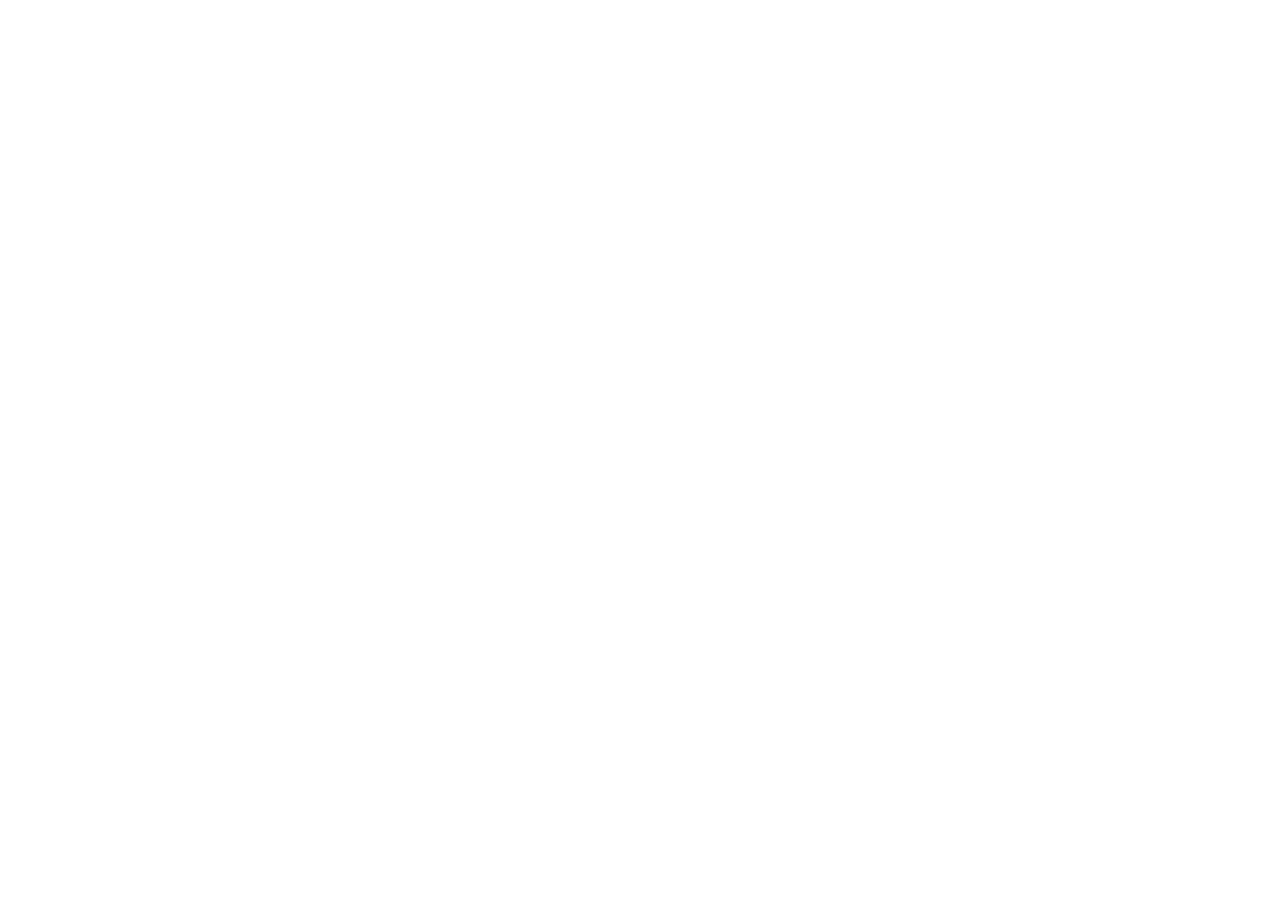
==== old.html @ 71e8469f "new landing" ====
<!-- <!DOCTYPE html>
<html lang="en">
  <head>
    <meta charset="UTF-8" />
    <meta name="viewport" content="width=device-width, initial-scale=1.0" />
    <title>Document</title>
    <link rel="stylesheet" href="https://use.typekit.net/kgi8lwn.css" />
    <link rel="stylesheet" href="style.css" />
    <script
      src="https://kit.fontawesome.com/1aceabffa2.js"
      crossorigin="anonymous"
    ></script>
  </head>
  <body>
    <header class="landing-page-home">
      <div class="social-media__container">
        <img src="photos/logo.png" alt="" class="mini-logo" />
        <div class="social-media">
          <ul class="social_media__links">
            <li class="social-media__link">
              <i class="fa-brands fa-facebook"></i>
            </li>
            <li class="social-media__link">
              <i class="fa-brands fa-instagram"></i>
            </li>
            <li class="social-media__link">
              <i class="fa-brands fa-twitter"></i>
            </li>
          </ul>
        </div>
        <img src="photos/bootle.png" alt="" class="bootle" />
      </div>
      <div class="text-part__container">
        <nav class="main-nav">
          <ul class="nav__elements">
            <li class="nav__element"><a href="#">Home</a></li>
            <li class="nav__element"><a href="#">About</a></li>
            <li class="nav__element"><a href="#">Products</a></li>
            <li class="nav__element"><a href="#">Contact</a></li>
          </ul>
        </nav>
        <h1 class="site-title">Nothing Bothers Me</h1>
        <div class="buttons__container">
          <a href="#" class="buy--button">BUY NOW</a>
          <a href="#" class="contact--button"
            >CONTACT <i class="fa-solid fa-arrow-right-long"></i
          ></a>
        </div>
        <div class="messanger__container">
          <i class="fa-brands fa-facebook-messenger"></i>
        </div>
      </div>
    </header>
    <section class="about">
      <div class="about-text__container">
        <h2 class="section-title">about</h2>
        <p class="first-part-about-text">
          Introducing "Nothing Bothers Me" Vodka - An Unparalleled Expression of
          Luxury and Prestige.
        </p>
        <p class="second-part-about-text">
          "Nothing Bothers Me" Vodka is the epitome of refinement, meticulously
          distilled and infused with the rarest ingredients from around the
          globe. Every element of its creation, from the carefully selected
          grains to the intricate distillation process, is a testament to the
          dedication and craftsmanship invested in this unparalleled
          masterpiece.
        </p>
        <a href="#" class="read-more--button">Read more</a>
      </div>
      <div class="about-photo__container"></div>
    </section>
  </body>
  <script src="scrpit.js"></script>
</html> 
-->
---- style.css ----
:root {
  --main-black-color: rgb(8, 8, 8);
  --main-white-color: rgb(248, 248, 248);
}

* {
  margin: 0;
  padding: 0;
  box-sizing: border-box;
}

body {
  width: 100%;
  min-height: 100vh;
  background-color: var(--main-white-color);
  color: var(--main-black-color);
  font-family: articulat-cf;
  font-size: 24px;
}

.header {
  width: 100%;
  height: 100vh;
  position: relative;
  z-index: 1;
}

.header-background {
  position: absolute;
  top: 0;
  left: 0;
  width: 100%;
  height: 100%;
  display: flex;
  z-index: -1;
}

.background-photo {
  width: 30%;
  height: 100%;
  background: url(photos/bgPhoto.png);
  background-size: cover;
}

.background-header-color {
  width: 70%;
  height: 100%;
  background: url(photos/bgNoise.png);
  background-position: center;
}

.header__container {
  width: 100%;
  height: 100%;
  padding: 5% 10%;
  z-index: 10;
  display: flex;
}

.social-media-links__container {
  width: 20vw;
  height: 100%;
  position: relative;
  margin-right: 20vh;
}

.bootle-img {
  width: 100%;
  height: 105%;
  position: absolute;
  top: 0;
  left: 50%;
}

.nav-title__container {
  width: 50vw;
}

.main-nav {
  width: 100%;
  position: relative;
}

.main-nav::after {
  content: "";
  width: 20px;
  height: 2px;
  background-color: var(--main-black-color);
  position: absolute;
  top: 50%;
  right: 0;
  transform: translateY(-50%);
  border-radius: 45%;
}

.nav__elements {
  display: flex;
  justify-content: space-between;
  list-style: none;
  width: 100%;
}

.nav__element {
  text-transform: uppercase;
  margin-right: 10%;
}

.site-title {
  font-size: 96px;
  text-transform: uppercase;
  max-width: 30vw;
  margin-top: 15%;
}

/* ///////////////////////////////////// */
.about {
  width: 100%;
  height: 100vh;
}

.product {
  width: 100%;
  height: 100vh;
}
.contact {
  background-color: var(--main-black-color);
}
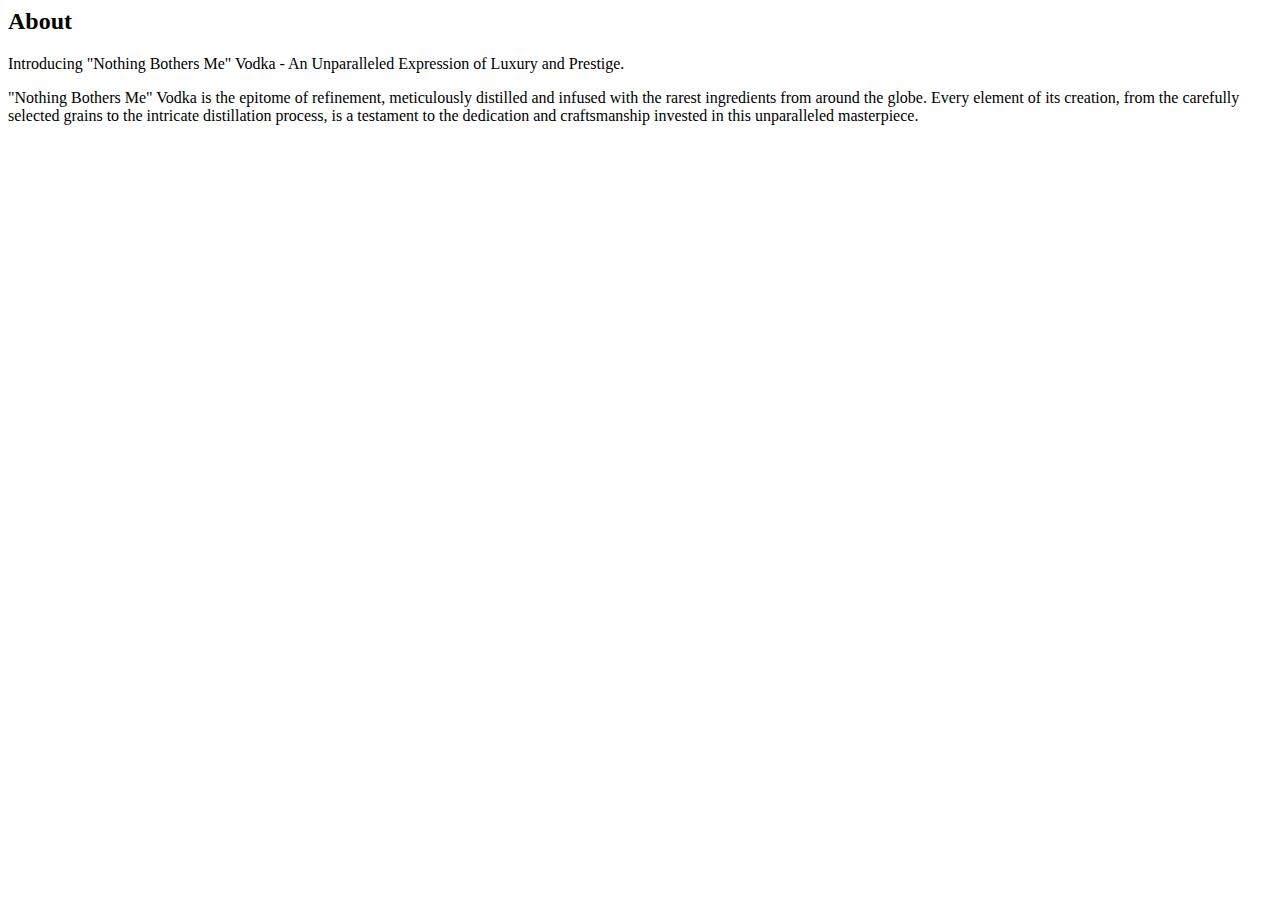
==== commit ae4c0f31: "laptop view finished" ====
--- a/old.html
+++ b/old.html
@@ -74,3 +74,24 @@
   <script src="scrpit.js"></script>
 </html> 
 -->
+
+<section class="about">
+  <div class="about-background">
+    <div class="background-about-color"></div>
+    <div class="background-photo-about"></div>
+  </div>
+  <div class="about-text__container">
+    <h2 class="site-title">About</h2>
+    <p class="first-text">
+      Introducing "Nothing Bothers Me" Vodka - An Unparalleled Expression of
+      Luxury and Prestige.
+    </p>
+    <p class="second-text">
+      "Nothing Bothers Me" Vodka is the epitome of refinement, meticulously
+      distilled and infused with the rarest ingredients from around the globe.
+      Every element of its creation, from the carefully selected grains to the
+      intricate distillation process, is a testament to the dedication and
+      craftsmanship invested in this unparalleled masterpiece.
+    </p>
+  </div>
+</section>
--- a/style.css
+++ b/style.css
@@ -11,8 +11,6 @@
 
 body {
   width: 100%;
-  min-height: 100vh;
-  background-color: var(--main-white-color);
   color: var(--main-black-color);
   font-family: articulat-cf;
   font-size: 24px;
@@ -55,6 +53,7 @@
   padding: 5% 10%;
   z-index: 10;
   display: flex;
+  position: relative;
 }
 
 .social-media-links__container {
@@ -62,6 +61,43 @@
   height: 100%;
   position: relative;
   margin-right: 20vh;
+}
+
+.social-media__links {
+  list-style: none;
+  font-size: 32px;
+  position: absolute;
+  top: 50%;
+  left: 0;
+  transform: translateY(-50%);
+}
+
+.social-media__links::before {
+  content: "";
+  height: 20px;
+  width: 2px;
+  background-color: var(--main-white-color);
+  position: absolute;
+  top: -20px;
+  left: 50%;
+  transform: translateX(-50%);
+}
+
+.social-media__links::after {
+  content: "";
+  height: 20px;
+  width: 2px;
+  background-color: var(--main-white-color);
+  position: absolute;
+  bottom: -20px;
+  left: 50%;
+  transform: translateX(-50%);
+}
+
+.social-media__link {
+  color: var(--main-white-color);
+  margin: 20px 0;
+  cursor: pointer;
 }
 
 .bootle-img {
@@ -90,7 +126,7 @@
   top: 50%;
   right: 0;
   transform: translateY(-50%);
-  border-radius: 45%;
+  border-radius: 20%;
 }
 
 .nav__elements {
@@ -112,16 +148,299 @@
   margin-top: 15%;
 }
 
+.buttons__container {
+  margin-top: 8%;
+}
+
+.buy--button {
+  min-width: 10vw;
+  text-transform: uppercase;
+  text-decoration: none;
+  color: var(--main-white-color);
+  background-color: var(--main-black-color);
+  margin-right: 5%;
+  padding: 16px 24px;
+  border: 2px solid var(--main-black-color);
+}
+
+.contact--button {
+  min-width: 10vw;
+  text-transform: uppercase;
+  text-decoration: none;
+  color: var(--main-black-color);
+  margin-right: 5%;
+  padding: 16px 24px;
+  border: 2px solid var(--main-black-color);
+}
+
+.contact--button i {
+  margin-left: 5px;
+}
+
+.messanger__container {
+  position: absolute;
+  bottom: 10%;
+  right: 10%;
+}
+
+.messanger__container i {
+  font-size: 32px;
+}
+
 /* ///////////////////////////////////// */
 .about {
   width: 100%;
   height: 100vh;
+  position: relative;
+}
+
+.about-background {
+  display: flex;
+  width: 100%;
+  height: 100%;
+  position: absolute;
+  top: 0;
+  left: 0;
+  z-index: -1;
+}
+
+.about-background::after {
+  content: "";
+  width: 20px;
+  height: 2px;
+  background-color: var(--main-black-color);
+  position: absolute;
+  bottom: 10%;
+  left: 10%;
+  transform: translateY(-50%);
+  border-radius: 20%;
+}
+
+.background-about-color {
+  width: 70%;
+  height: 100%;
+  background-color: var(--main-white-color);
+}
+
+.background-photo-about {
+  width: 30%;
+  height: 100%;
+  background: url(photos/vodka-about.png);
+  background-size: cover;
+}
+
+.about-text__container {
+  position: absolute;
+  top: 10%;
+  left: 10%;
+  height: 70%;
+  width: 50%;
+}
+
+.about .section-title {
+  font-size: 96px;
+  text-align: right;
+  text-transform: uppercase;
+}
+
+.about-first-text,
+.about-second-text {
+  font-size: 20px;
+  line-height: 36px;
+  text-align: justify;
+  text-align-last: right;
+  -moz-text-align-last: right;
+  margin-top: 3%;
+  text-transform: uppercase;
+}
+
+.read-more-about--button {
+  min-width: 10vw;
+  text-align: center;
+  text-transform: uppercase;
+  text-decoration: none;
+  color: var(--main-white-color);
+  background-color: var(--main-black-color);
+  padding: 16px 24px;
+  border: 2px solid var(--main-black-color);
+  position: absolute;
+  bottom: 0;
+  right: 0;
 }
 
 .product {
   width: 100%;
   height: 100vh;
-}
+  position: relative;
+  z-index: 1;
+}
+
+.product-background {
+  position: absolute;
+  top: 0;
+  left: 0;
+  width: 100%;
+  height: 100%;
+  display: flex;
+  z-index: -1;
+}
+
+.product-background::after {
+  content: "";
+  width: 20px;
+  height: 2px;
+  background-color: var(--main-black-color);
+  position: absolute;
+  bottom: 10%;
+  right: 10%;
+  transform: translateY(-50%);
+  border-radius: 20%;
+}
+
+.background-photo-product {
+  width: 30%;
+  height: 100%;
+  background: url(photos/productBg.png);
+  background-size: cover;
+}
+
+.background-product-color {
+  width: 70%;
+  height: 100%;
+  background: url(photos/bgNoise.png);
+  background-position: center;
+}
+
+.product-text-container {
+  position: absolute;
+  top: 10%;
+  right: 10%;
+  height: 70%;
+  width: 50%;
+}
+
+.product .section-title {
+  font-size: 96px;
+  text-align: left;
+  text-transform: uppercase;
+}
+
+.product-first-text,
+.product-second-text {
+  font-size: 20px;
+  line-height: 36px;
+  text-align: justify;
+  text-align-last: left;
+  -moz-text-align-last: left;
+  margin-top: 3%;
+  text-transform: uppercase;
+}
+
+.read-more-product--button {
+  min-width: 10vw;
+  text-align: center;
+  text-transform: uppercase;
+  text-decoration: none;
+  color: var(--main-white-color);
+  background-color: var(--main-black-color);
+  padding: 16px 24px;
+  border: 2px solid var(--main-black-color);
+  position: absolute;
+  bottom: 0;
+  left: 0;
+}
+
 .contact {
-  background-color: var(--main-black-color);
-}
+  width: 100%;
+  height: 100vh;
+  background-color: var(--main-black-color);
+  position: relative;
+  display: flex;
+}
+
+.contact::after {
+  content: "PRIVACY POLICY";
+  position: absolute;
+  bottom: 10vh;
+  right: 10%;
+  font-size: 10px;
+  color: var(--main-white-color);
+}
+
+.contact-social-media {
+  position: absolute;
+  top: 10%;
+  left: 10vw;
+  height: 90%;
+  width: 20vw;
+}
+
+.contact-social-media__links {
+  list-style: none;
+  font-size: 32px;
+  position: absolute;
+  top: 50%;
+  transform: translateY(-50%);
+}
+
+.contact-social-media__links::before {
+  content: "";
+  height: 20px;
+  width: 2px;
+  background-color: var(--main-white-color);
+  position: absolute;
+  top: -20px;
+  left: 50%;
+  transform: translateX(-50%);
+}
+
+.contact-social-media__links::after {
+  content: "";
+  height: 20px;
+  width: 2px;
+  background-color: var(--main-white-color);
+  position: absolute;
+  bottom: -20px;
+  left: 50%;
+  transform: translateX(-50%);
+}
+
+.contact-social-media__link {
+  color: var(--main-white-color);
+  margin: 20px 0;
+  cursor: pointer;
+}
+
+.contact-img {
+  position: absolute;
+  top: -20vh;
+  left: 50%;
+  z-index: 10;
+  height: 110%;
+}
+
+.contact-text__container {
+  width: 40vw;
+  color: var(--main-white-color);
+  position: absolute;
+  top: 10%;
+  right: 10%;
+  height: 80%;
+  display: flex;
+  flex-direction: column;
+}
+
+.mini-site-title {
+  font-size: 96px;
+  text-transform: uppercase;
+  max-width: 30vw;
+  margin: 10% 0;
+}
+
+.contact__list {
+  margin: 10% 0;
+}
+
+.contact-number {
+  margin: 10px 0;
+}
